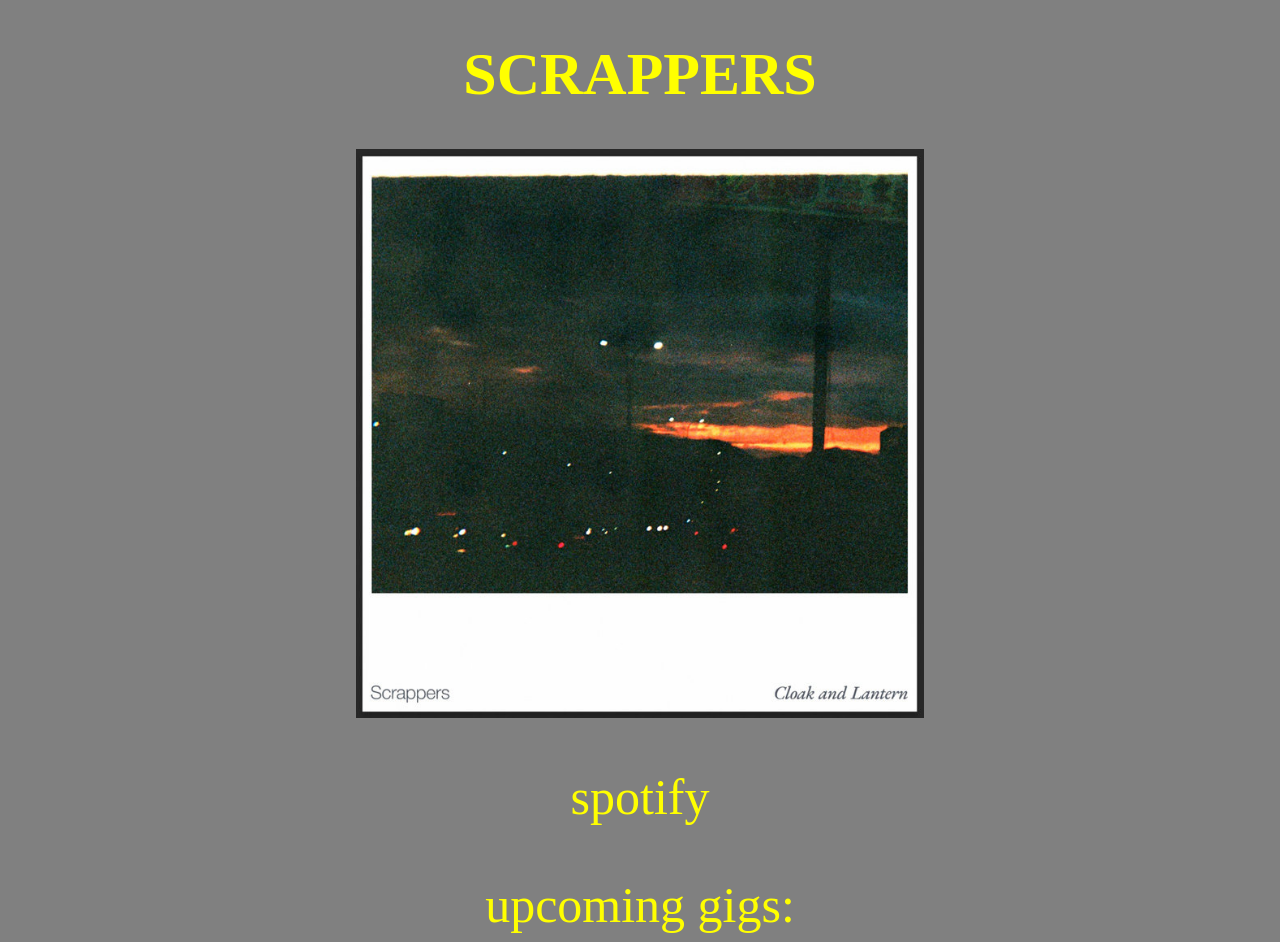
==== index.html @ 2e077cb0 "Enhance accessibility and style in index.html Updated the image tag to include an alt attribute for " ====
<!DOCTYPE html>
<html lang="en">
<head>
    <meta charset="UTF-8">
    <meta name="viewport" content="width=device-width, initial-scale=1.0">

    <title>Scrappers Website</title>

    <!-- CSS Stylesheet -->
    <link rel="stylesheet" href="styles.css">

    <!-- Favicon -->
    <link rel="icon" type="image/png" href="favicon 5/favicon-96x96.png" sizes="96x96">
    <link rel="icon" type="image/svg+xml" href="favicon 5/favicon.svg">
    <link rel="shortcut icon" href="favicon 5/favicon.ico">
    <link rel="apple-touch-icon" sizes="180x180" href="favicon 5/apple-touch-icon.png">
    <link rel="manifest" href="favicon 5/site.webmanifest">

    <!-- Link Styling -->
    <style>
        .no_underline {
            text-decoration: none;
            color: #FFFF00;
        }
    </style>

</head>

<body>

    <!-- Band Title -->
    <h1 class="title">SCRAPPERS</h1>

    <!-- Band Photo -->
    <img id="scrappers" src="scrappersband.jpg" alt="Scrappers band photo">

    <!-- Spotify Link -->
    <div style="display: block;
        width: fit-content;
        margin-left: auto;
        margin-right: auto;
        font-family: papyrus;
        font-size: 50px;
        margin-top: 50px;">

        <a class="no_underline"
           href="https://open.spotify.com/album/2nSCBki6Is8tAjtk3CCUkd"
           target="_self">
            spotify
        </a>

    </div>

    <!-- Upcoming Gigs -->
    <div style="display: block;
        width: fit-content;
        margin-left: auto;
        margin-right: auto;
        font-family: papyrus;
        font-size: 50px;
        margin-top: 50px;">

        <a class="no_underline" href="#" target="_self">
            upcoming gigs:
        </a>

    </div>

</body>
</html>
---- styles.css ----
body {
    background-color: #808080;
  }
  
  h1 {
    font-family: papyrus;
    text-align: center;
    font-size: 60px;
    color: #FFFF00;
    }
    
  
  .welcome {
    font-family: papyrus;
    text-align: center;
    color: #FFFF00;
  }
  #scrappers {
    display: block;
    margin-left: auto;
    margin-right: auto;
    width: 20%;
  }
/* Desktop computers */
@media (min-width: 768px) {
    #scrappers {
        width: 45%;
    }
}

/* iPhones and smaller screens */
@media (max-width: 767px) {
    #scrappers {
        width: 90%;
        margin: 30px auto;
    }

  img {
      transition: transform 0.2s; /* Smooth transition for the effect */
  }
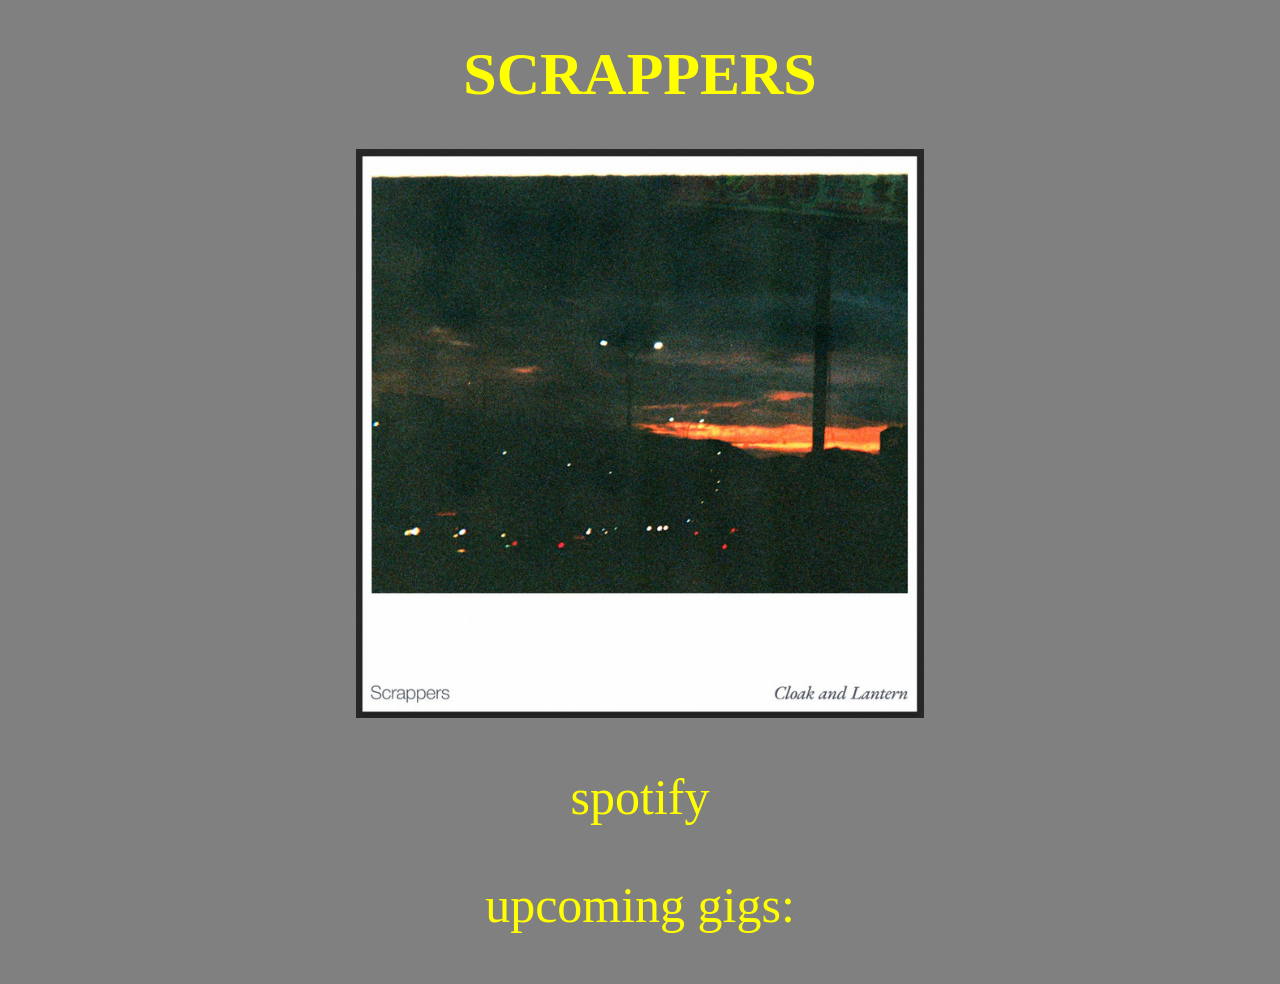
==== commit bdf69c8d: "Fix HTML structure for upcoming gigs section" ====
--- a/index.html
+++ b/index.html
@@ -61,9 +61,9 @@
         font-size: 50px;
         margin-top: 50px;">
 
-        <a class="no_underline" href="#" target="_self">
+        <p class="no_underline">
             upcoming gigs:
-        </a>
+        </p>
 
     </div>
 
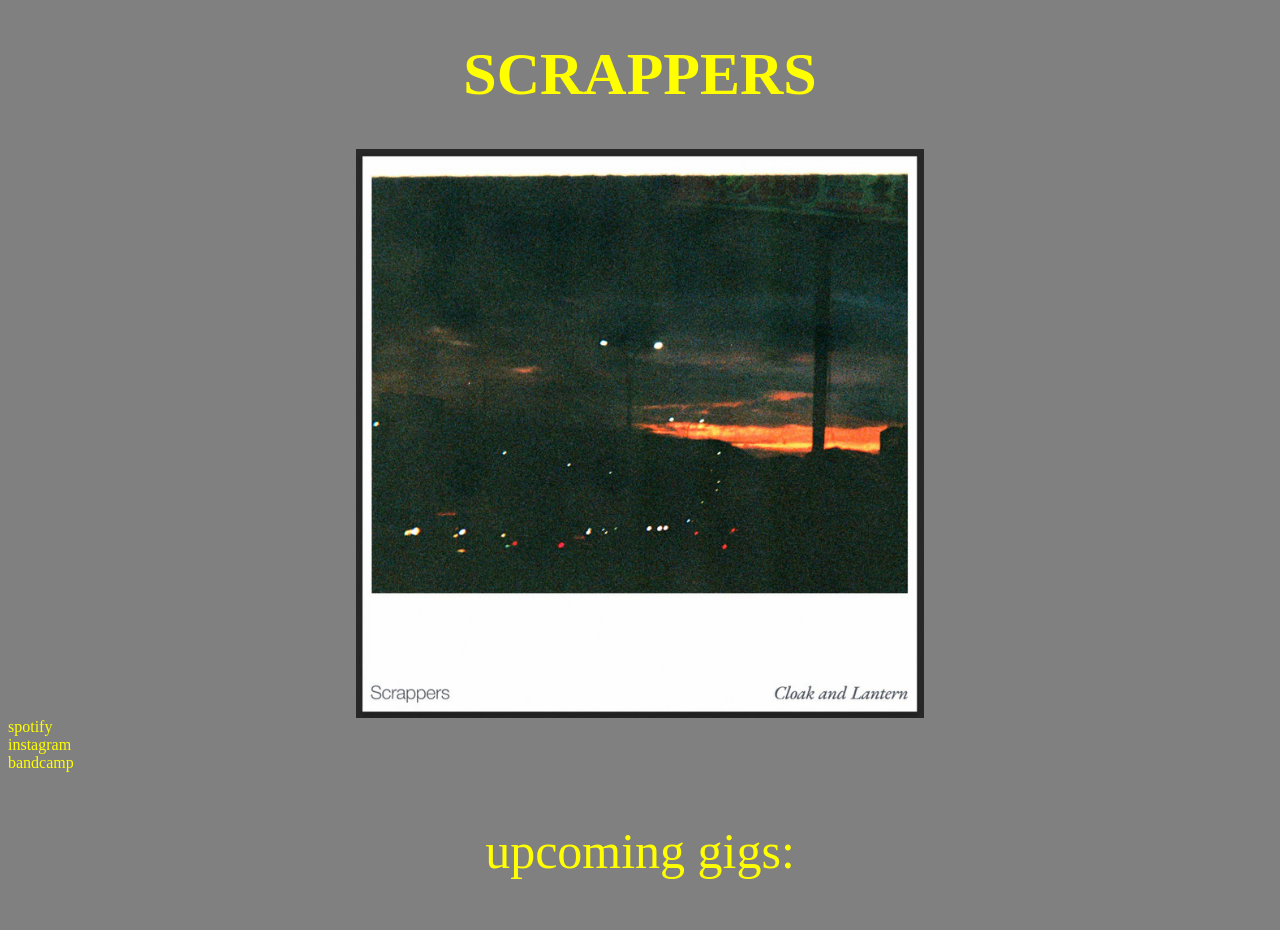
==== commit 9bac3333: "Modify social links and target attributes Updated links to open in new tabs and added social media l" ====
--- a/index.html
+++ b/index.html
@@ -35,21 +35,32 @@
     <!-- Band Photo -->
     <img id="scrappers" src="scrappersband.jpg" alt="Scrappers band photo">
 
+
     <!-- Spotify Link -->
-    <div style="display: block;
-        width: fit-content;
-        margin-left: auto;
-        margin-right: auto;
-        font-family: papyrus;
-        font-size: 50px;
-        margin-top: 50px;">
-
+    <div class="social-link">
         <a class="no_underline"
            href="https://open.spotify.com/album/2nSCBki6Is8tAjtk3CCUkd"
-           target="_self">
+           target="_blank">
             spotify
         </a>
+    </div>
 
+    <!-- Instagram Link -->
+    <div class="social-link">
+        <a class="no_underline"
+           href="YOUR-INSTAGRAM-LINK"
+           target="_blank">
+            instagram
+        </a>
+    </div>
+
+    <!-- Bandcamp Link -->
+    <div class="social-link">
+        <a class="no_underline"
+           href="YOUR-BANDCAMP-LINK"
+           target="_blank">
+            bandcamp
+        </a>
     </div>
 
     <!-- Upcoming Gigs -->
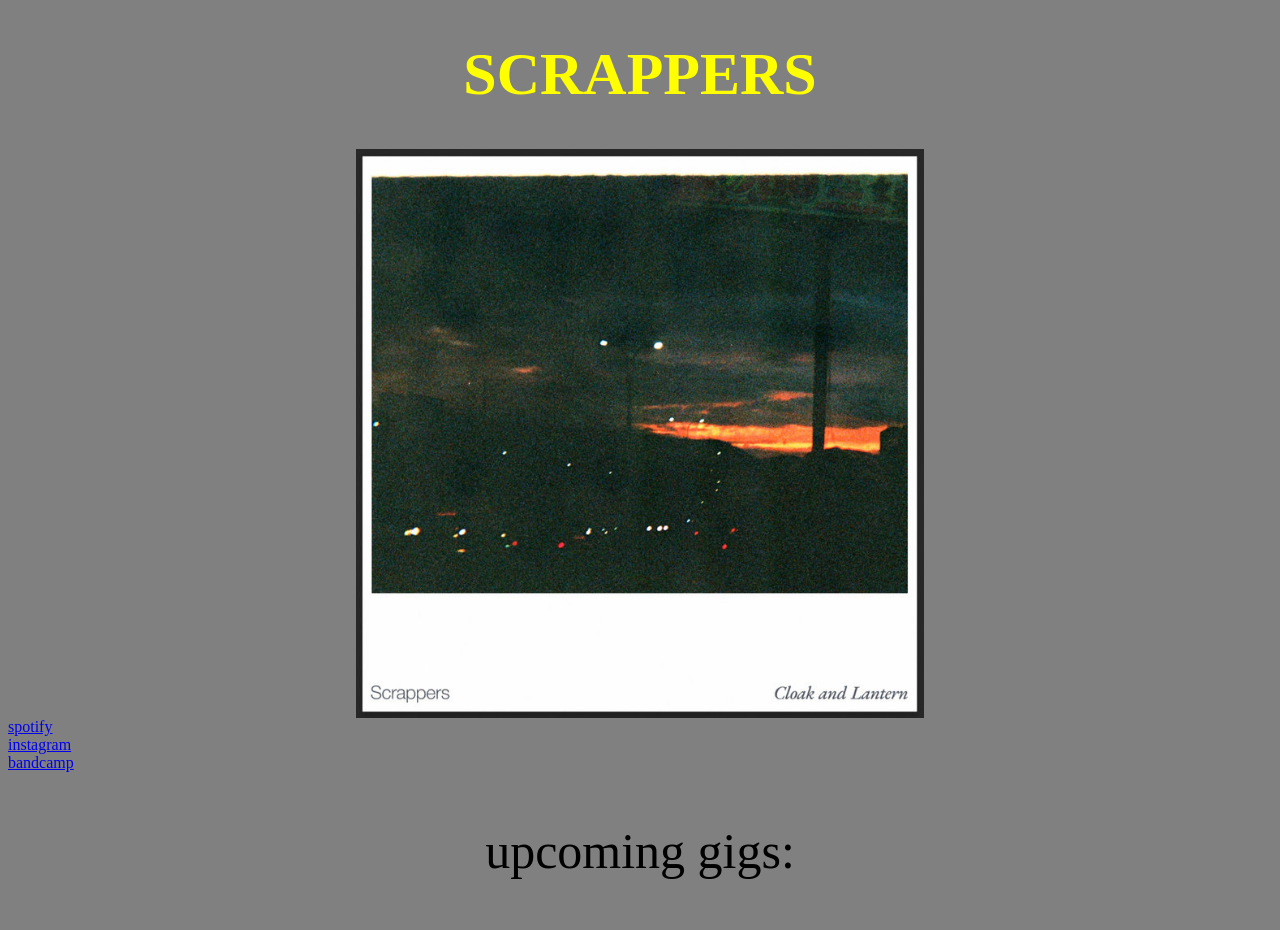
==== commit b61fb006: "Remove link styling from index.html Removed inline styling for links from the head section." ====
--- a/index.html
+++ b/index.html
@@ -17,13 +17,7 @@
     <link rel="apple-touch-icon" sizes="180x180" href="favicon 5/apple-touch-icon.png">
     <link rel="manifest" href="favicon 5/site.webmanifest">
 
-    <!-- Link Styling -->
-    <style>
-        .no_underline {
-            text-decoration: none;
-            color: #FFFF00;
-        }
-    </style>
+
 
 </head>
 
@@ -40,7 +34,7 @@
     <div class="social-link">
         <a class="no_underline"
            href="https://open.spotify.com/album/2nSCBki6Is8tAjtk3CCUkd"
-           target="_blank">
+           target="https://open.spotify.com/track/1MMfTW2brhlyOrTBb8rAPK">
             spotify
         </a>
     </div>
@@ -49,7 +43,7 @@
     <div class="social-link">
         <a class="no_underline"
            href="YOUR-INSTAGRAM-LINK"
-           target="_blank">
+           target="https://www.instagram.com/scrappers.band/">
             instagram
         </a>
     </div>
@@ -58,7 +52,7 @@
     <div class="social-link">
         <a class="no_underline"
            href="YOUR-BANDCAMP-LINK"
-           target="_blank">
+           target="https://scrappers1.bandcamp.com/album/cloak-and-lantern">
             bandcamp
         </a>
     </div>
--- a/styles.css
+++ b/styles.css
@@ -35,7 +35,22 @@
         width: 90%;
         margin: 30px auto;
     }
+    
 
   img {
       transition: transform 0.2s; /* Smooth transition for the effect */
   }
+
+    .social-link {
+    display: block;
+    width: fit-content;
+    margin: 50px auto 0 auto;
+    font-family: Papyrus, fantasy;
+    font-size: 50px;
+    text-align: center;
+}
+
+.no_underline {
+    text-decoration: none;
+    color: #FFFF00;
+}
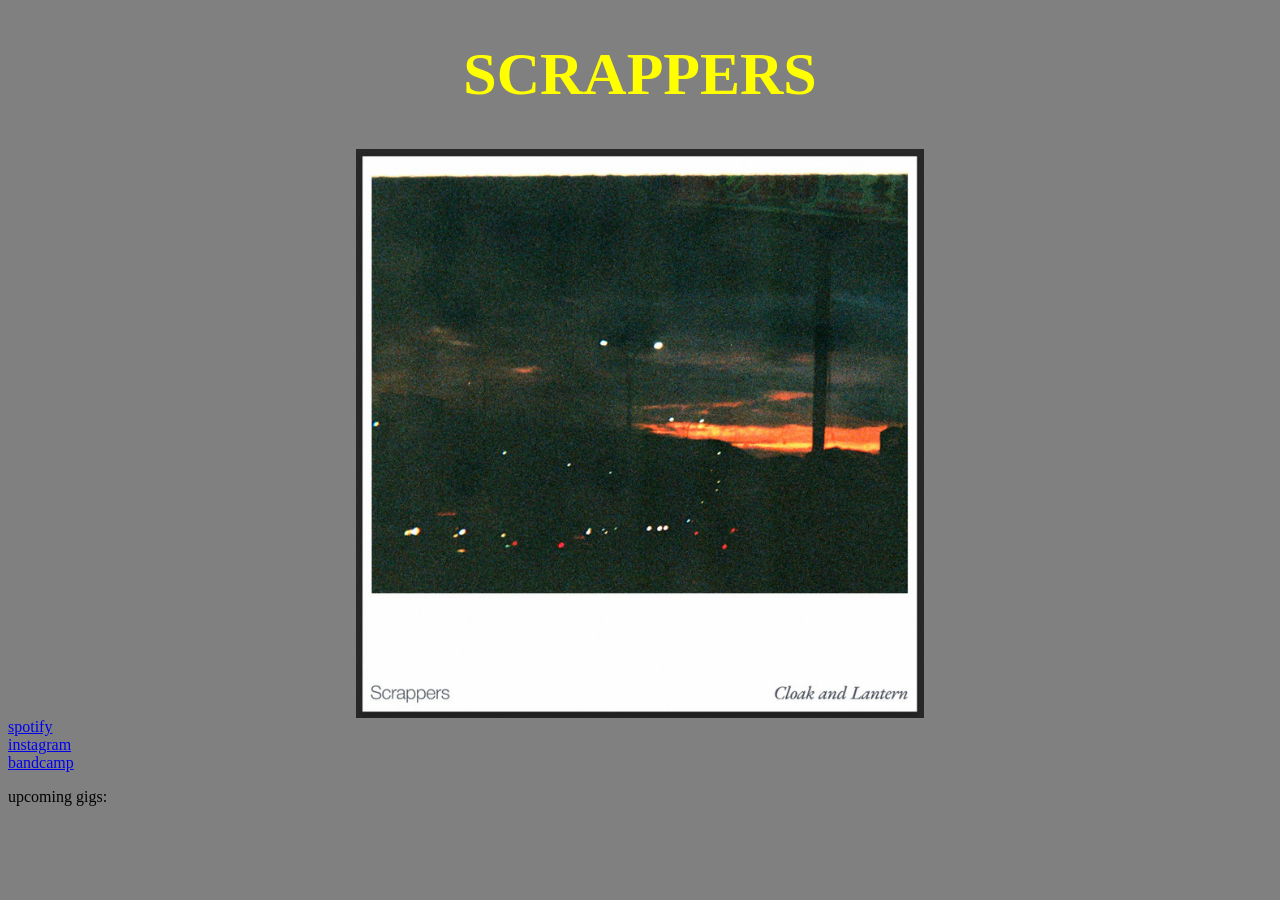
==== commit ddc6b83f: "Refactor Upcoming Gigs section in index.html Updated the Upcoming Gigs section with new styling and " ====
--- a/index.html
+++ b/index.html
@@ -42,7 +42,7 @@
     <!-- Instagram Link -->
     <div class="social-link">
         <a class="no_underline"
-           href="YOUR-INSTAGRAM-LINK"
+           href="https://www.instagram.com/scrappers.band/"
            target="https://www.instagram.com/scrappers.band/">
             instagram
         </a>
@@ -51,26 +51,16 @@
     <!-- Bandcamp Link -->
     <div class="social-link">
         <a class="no_underline"
-           href="YOUR-BANDCAMP-LINK"
+           href="https://scrappers1.bandcamp.com/album/cloak-and-lantern"
            target="https://scrappers1.bandcamp.com/album/cloak-and-lantern">
             bandcamp
         </a>
     </div>
 
-    <!-- Upcoming Gigs -->
-    <div style="display: block;
-        width: fit-content;
-        margin-left: auto;
-        margin-right: auto;
-        font-family: papyrus;
-        font-size: 50px;
-        margin-top: 50px;">
-
-        <p class="no_underline">
-            upcoming gigs:
-        </p>
-
-    </div>
+ <!-- Upcoming Gigs -->
+<div class="upcoming-gigs">
+    <p>upcoming gigs:</p>
+</div>
 
 </body>
 </html>
--- a/styles.css
+++ b/styles.css
@@ -41,16 +41,27 @@
       transition: transform 0.2s; /* Smooth transition for the effect */
   }
 
-    .social-link {
+.social-link {
     display: block;
-    width: fit-content;
+    width: 100%;
     margin: 50px auto 0 auto;
+    text-align: center;
+    font-family: Papyrus, fantasy !important;
+    font-size: 50px;
+}
+
+.social-link a,
+.social-link a:visited,
+.social-link a:hover,
+.social-link a:active {
+    color: #FFFF00 !important;
+    text-decoration: none !important;
+    font-family: Papyrus, fantasy !important;
+}
+
+.social-link,
+.upcoming-gigs {
     font-family: Papyrus, fantasy;
-    font-size: 50px;
+    color: #FFFF00;
     text-align: center;
 }
-
-.no_underline {
-    text-decoration: none;
-    color: #FFFF00;
-}
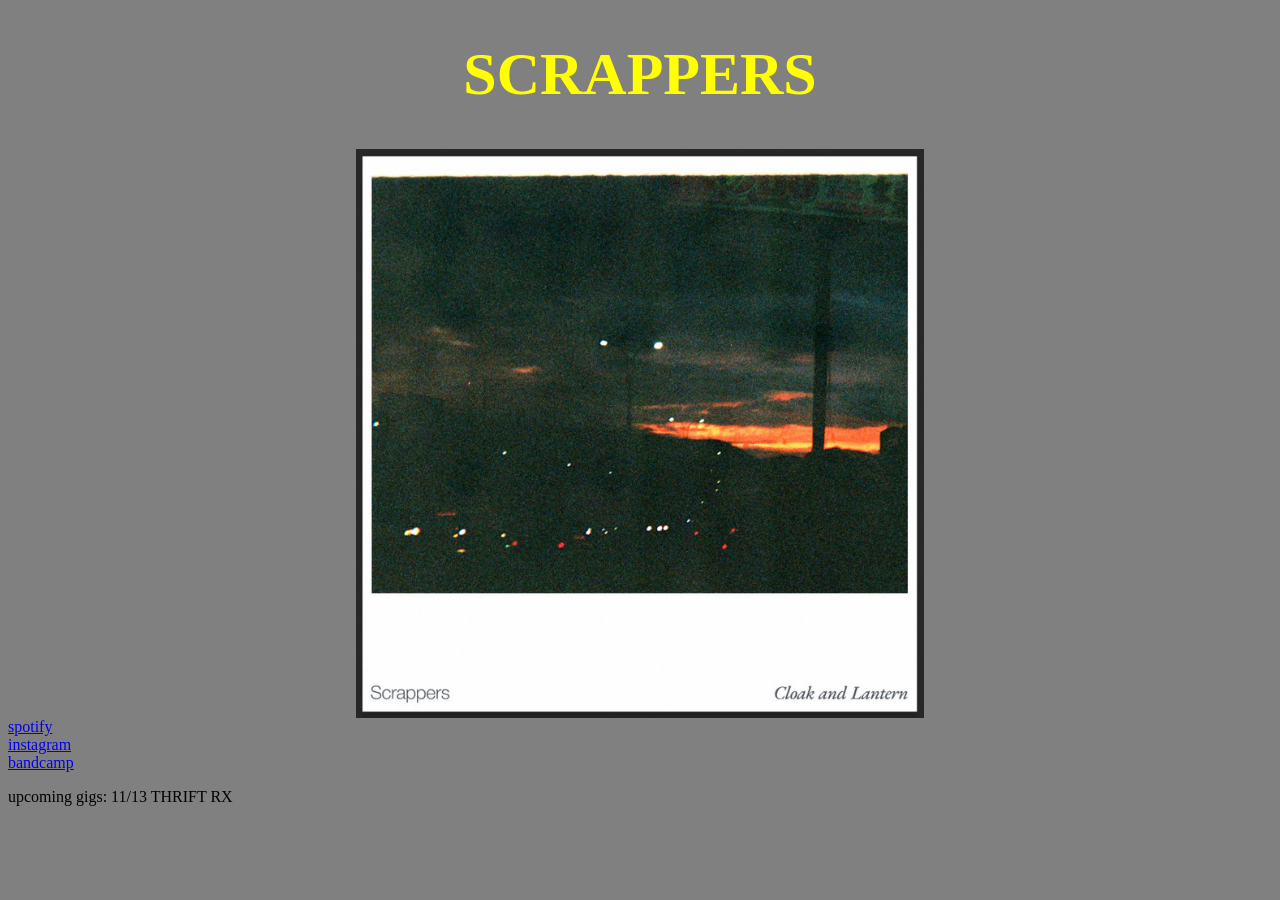
==== commit 0b927d3f: "Add upcoming gigs to index.html" ====
--- a/index.html
+++ b/index.html
@@ -59,7 +59,8 @@
 
  <!-- Upcoming Gigs -->
 <div class="upcoming-gigs">
-    <p>upcoming gigs:</p>
+    <p>upcoming gigs:
+    11/13 THRIFT RX</p>
 </div>
 
 </body>
--- a/styles.css
+++ b/styles.css
@@ -61,7 +61,11 @@
 
 .social-link,
 .upcoming-gigs {
-    font-family: Papyrus, fantasy;
-    color: #FFFF00;
+    display: block;
+    width: 100%;
     text-align: center;
+    font-family: Papyrus, fantasy !important;
+    font-size: 50px;
+    color: #FFFF00 !important;
+    margin-top: 50px;
 }
